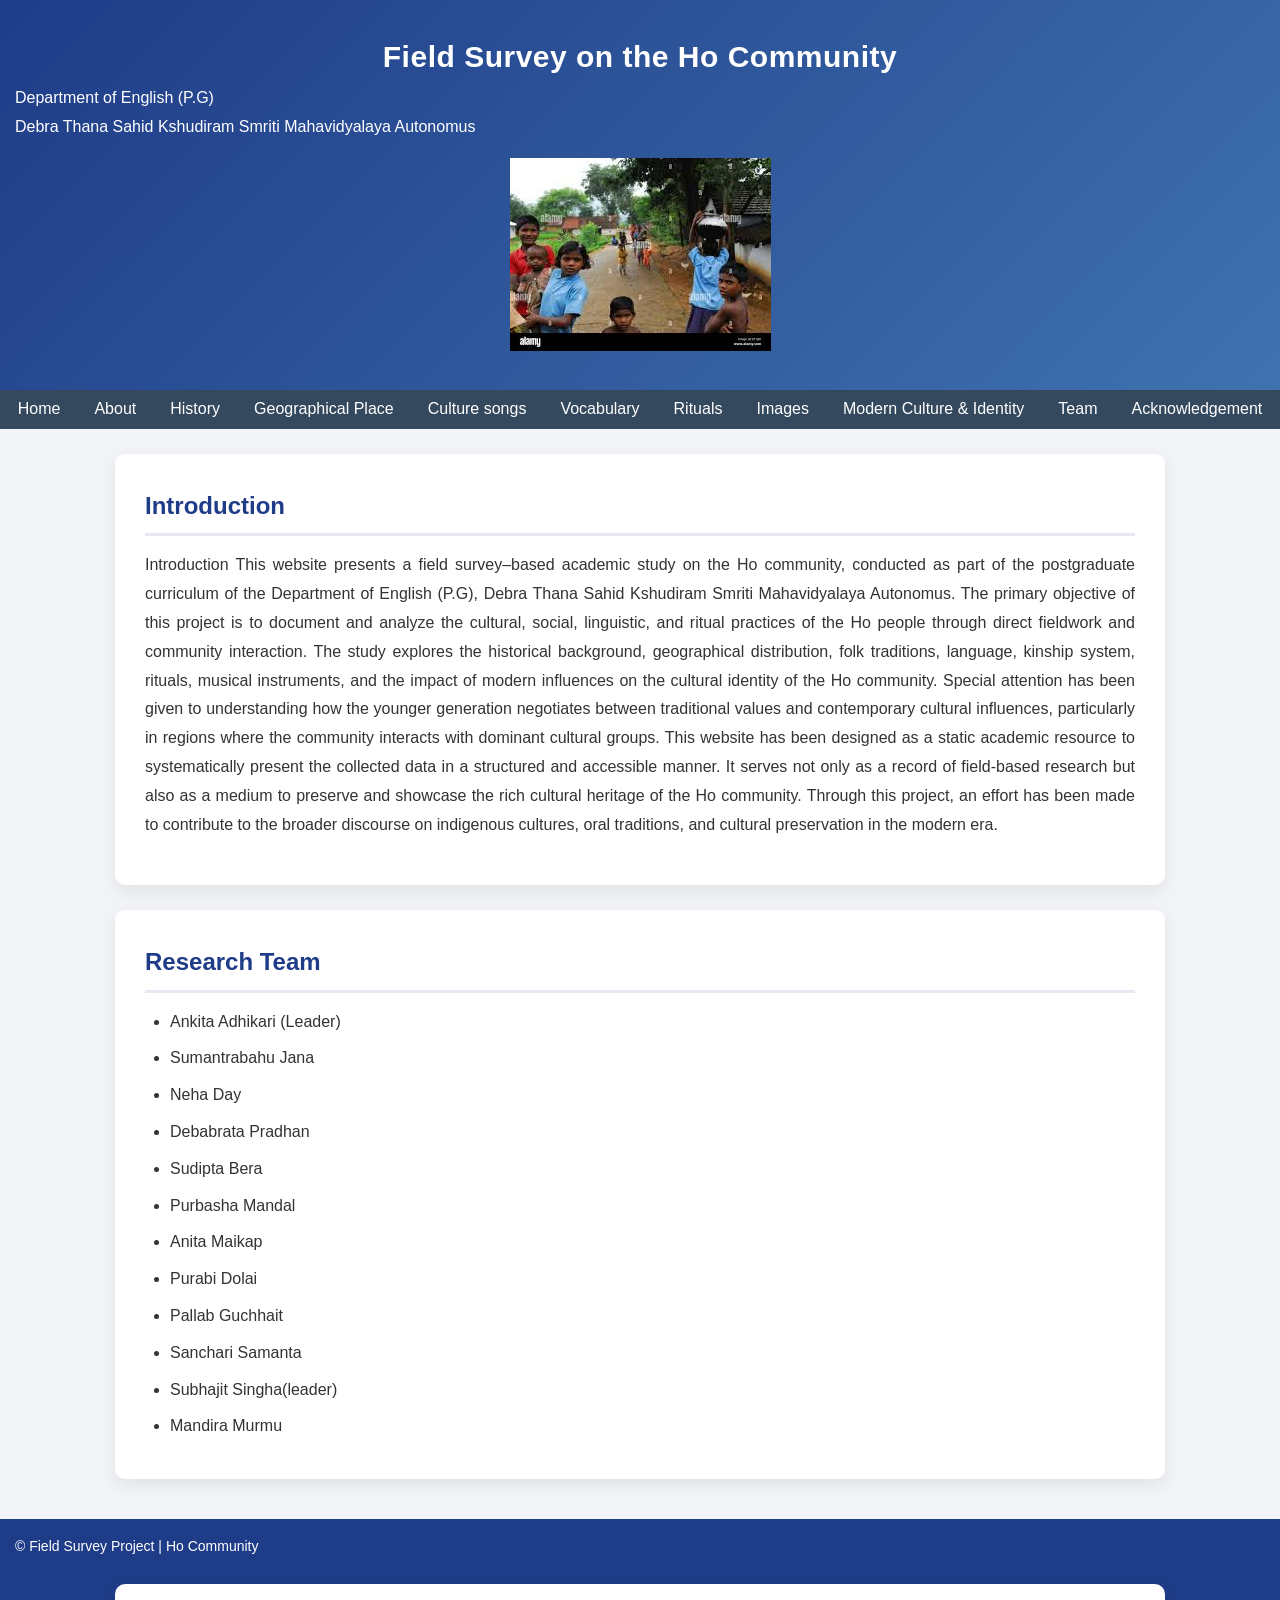
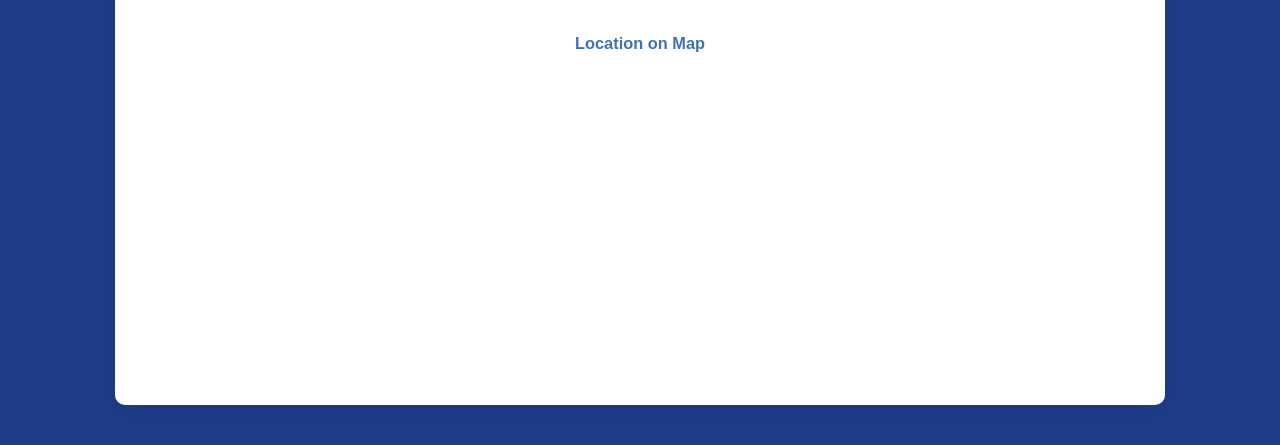
==== index.html @ 159a547c "Update and rename Index.html to index.html" ====
<!DOCTYPE html>
<html lang="en">
<head>
    <meta charset="UTF-8">
    <title>Ho Community Field Survey</title>
    <link rel="stylesheet" href="style.css">
</head>
<body>

<header>
    <h1>Field Survey on the Ho Community</h1>
    <p>Department of English (P.G)  <br>
    Debra Thana Sahid Kshudiram Smriti Mahavidyalaya Autonomus</p>
    <img src="images.jpeg" class="Ho Community">
</header>

<nav>
    <ul>
        <li><a href="Index.html">Home</a></li>
        <li><a href="about.html">About</a></li>
        <li><a href="history.html">History</a></li>
        <li><a href="grographcal.html">Geographical Place</a></li>
        <li><a href="culture.html">Culture songs </a></li>
        <li><a href="Vocabulary.html">Vocabulary</a></li>
        <li><a href="rituals.html">Rituals</a></li>
        <li><a href="gallery.html">Images</a></li>
        <li><a href="modern_context.html">Modern Culture & Identity</a></li>
        <li><a href="team.html">Team</a></li>
        <li><a href="acknowladgemant.html">Acknowledgement</a></li>
    </ul>
</nav>

<section id="home">
    <h2>Introduction</h2>
    <p>Introduction

This website presents a field survey–based academic study on the Ho community, conducted as part of the postgraduate curriculum of the Department of English (P.G), Debra Thana Sahid Kshudiram Smriti Mahavidyalaya Autonomus. The primary objective of this project is to document and analyze the cultural, social, linguistic, and ritual practices of the Ho people through direct fieldwork and community interaction.

The study explores the historical background, geographical distribution, folk traditions, language, kinship system, rituals, musical instruments, and the impact of modern influences on the cultural identity of the Ho community. Special attention has been given to understanding how the younger generation negotiates between traditional values and contemporary cultural influences, particularly in regions where the community interacts with dominant cultural groups.

This website has been designed as a static academic resource to systematically present the collected data in a structured and accessible manner. It serves not only as a record of field-based research but also as a medium to preserve and showcase the rich cultural heritage of the Ho community. Through this project, an effort has been made to contribute to the broader discourse on indigenous cultures, oral traditions, and cultural preservation in the modern era.</p>
</section>


<section id="team">
    <h2>Research Team</h2>
    <ul>
        <li>Ankita Adhikari (Leader)</li>
        <li>Sumantrabahu Jana</li>
        <li>Neha Day</li>
        <li>Debabrata Pradhan</li>
        <li>Sudipta Bera</li>
        <li>Purbasha Mandal</li>
        <li>Anita Maikap</li>
        <li>Purabi Dolai</li>
        <li>Pallab Guchhait</li>
        <li>Sanchari Samanta</li>
        <li>Subhajit Singha(leader)</li>
        <li>Mandira Murmu</li>
    </ul>
</section>




<footer>
    <p>© Field Survey Project | Ho Community</p>
   <section id="map-footer">
    <h3>Location on Map</h3>
    <iframe
        src="https://www.google.com/maps/embed?pb=!1m18!1m12!1m3!1d3715.9794122094776!2d87.71892231500266!3d22.44898888521451!2m3!1f0!2f0!3f0!3m2!1i1024!2i768!4f13.1!3m3!1m2!1s0x3a020ea9a8ed7b1f%3A0x48bf41ae62b59c6b!2sHo%20Community%20Region!5e0!3m2!1sen!2sin!4v1700872222222!5m2!1sen!2sin"
        width="100%"
        height="300"
        style="border:0;"
        allowfullscreen=""
        loading="lazy"
        referrerpolicy="no-referrer-when-downgrade">
    </iframe>
</section>

</footer>

</body>
</html>
---- style.css ----
body {
    font-family: Arial, sans-serif;
    margin: 0;
    background: #f4f4f4;
}

header {
    background: #2c3e50;
    color: white;
    padding: 20px;
    text-align: center;
}

nav {
    background: #34495e;
}

nav ul {
    list-style: none;
    margin: 0;
    padding: 0;
    display: flex;
    flex-wrap: wrap;
    justify-content: center;
}

nav ul li {
    margin: 5px;
}

nav ul li a {
    color: white;
    text-decoration: none;
    padding: 8px 12px;
}

nav ul li a:hover {
    background: #1abc9c;
}

section {
    padding: 20px;
    background: white;
    margin: 10px;
}

footer {
    text-align: center;
    background: #2c3e50;
    color: white;
    padding: 10px;
}

/* ===== GALLERY STYLES ===== */

.gallery-grid {
    display: grid;
    grid-template-columns: repeat(auto-fit, minmax(220px, 1fr));
    gap: 20px;
    padding: 20px;
}

.gallery-item {
    text-align: center;
    background: #fafafa;
    padding: 15px;
    border-radius: 8px;
    box-shadow: 0 2px 6px rgba(0,0,0,0.1);
}

.gallery-item img {
    width: 100%;
    max-width: 250px;
    height: auto;
    border-radius: 6px;
    display: block;
    margin: 0 auto 10px;
}

.gallery-item h3 {
    margin: 10px 0 5px;
    color: #2c3e50;
}

.gallery-item p {
    font-size: 14px;
    color: #555;
}

/* Mobile friendly spacing */
@media (max-width: 600px) {
    .gallery-item {
        padding: 10px;
    }
}

/* ===============================
   RESET & GLOBAL
================================ */

* {
    margin: 0;
    padding: 0;
    box-sizing: border-box;
}

body {
    font-family: "Segoe UI", Tahoma, Arial, sans-serif;
    background-color: #f2f4f7;
    color: #333;
    line-height: 1.8;
}

/* ===============================
   HEADER
================================ */

header {
    background: linear-gradient(135deg, #1f3c88, #3f72af);
    color: #fff;
    padding: 30px 15px;
    text-align: center;
}

header h1 {
    font-size: 30px;
    letter-spacing: 0.5px;
}

/* ===============================
   SECTION (CONTENT BOX)
================================ */

section {
    max-width: 1050px;
    margin: 25px auto;
    background: #ffffff;
    padding: 30px;
    border-radius: 10px;
    box-shadow: 0 6px 18px rgba(0,0,0,0.08);
}

section h2 {
    color: #1f3c88;
    margin-bottom: 15px;
    padding-bottom: 6px;
    border-bottom: 3px solid #e6e9f0;
}

section h3 {
    color: #3f72af;
    margin-top: 15px;
    margin-bottom: 8px;
}

/* ===============================
   TEXT & LIST
================================ */

p {
    margin-bottom: 16px;
    text-align: justify;
}

ul {
    padding-left: 25px;
}

ul li {
    margin-bottom: 8px;
}

/* ===============================
   TABLE
================================ */

table {
    width: 100%;
    border-collapse: collapse;
    margin-top: 20px;
}

table th,
table td {
    border: 1px solid #cfd6e0;
    padding: 12px;
}

table th {
    background-color: #e9edf5;
    color: #1f3c88;
}

/* ===============================
   GALLERY
================================ */

.gallery-grid {
    display: grid;
    grid-template-columns: repeat(auto-fit, minmax(230px, 1fr));
    gap: 25px;
}

.gallery-item {
    background: #fafafa;
    padding: 18px;
    border-radius: 10px;
    text-align: center;
    transition: transform 0.3s ease, box-shadow 0.3s ease;
}

.gallery-item:hover {
    transform: translateY(-5px);
    box-shadow: 0 10px 20px rgba(0,0,0,0.12);
}

.gallery-item img {
    width: 100%;
    max-width: 260px;
    border-radius: 8px;
    margin-bottom: 12px;
}

.gallery-item h3 {
    margin-bottom: 6px;
    color: #1f3c88;
}

.gallery-item p {
    font-size: 14px;
    color: #555;
}

/* ===============================
   TEAM LIST
================================ */

section ul li strong {
    color: #1f3c88;
}

/* ===============================
   FOOTER
================================ */

footer {
    background: #1f3c88;
    color: #ffffff;
    text-align: center;
    padding: 15px;
    margin-top: 40px;
    font-size: 14px;
}

/* ===============================
   RESPONSIVE (MOBILE)
================================ */

@media (max-width: 768px) {

    header h1 {
        font-size: 24px;
    }

    section {
        padding: 20px;
        margin: 18px;
    }

    table th,
    table td {
        font-size: 14px;
    }
}

/* ===============================
   AUTO LEGEND (NO HTML CHANGE)
================================ */

/* Only for map cards */
.map-item {
    position: relative;
}

/* Legend box generated by CSS */
.map-item::after {
    content: "Legend:\A\A■ West Medinipur\A■ Jhargram\A■ Purulia\A■ Bankura\A■ Bardhaman";
    white-space: pre-line;
    display: block;
    margin-top: 15px;
    padding: 14px;
    background: #eef2f8;
    border-left: 5px solid #1f3c88;
    border-radius: 8px;
    font-size: 14px;
    color: #333;
}

/* ===============================
   MAP HOVER HIGHLIGHT (SAFE)
================================ */

.map-item img {
    transition: transform 0.3s ease, box-shadow 0.3s ease;
}

.map-item:hover img {
    transform: scale(1.03);
    box-shadow: 0 10px 25px rgba(31, 60, 136, 0.35);
}

.map-item:hover {
    border: 2px solid #1f3c88;
}
.district-map path {
    transition: fill 0.3s ease;
}

.district-map path:hover {
    fill: #ffd166;   /* highlight color */
    cursor: pointer;
}
/* ===============================
   GIF MAP HOVER EFFECT
================================ */

/* Target all map images */
img[alt*="map"], 
img[src$=".gif"] {
    transition: transform 0.4s ease, box-shadow 0.4s ease, filter 0.4s ease;
    border-radius: 10px;
}

/* Hover effect */
img[alt*="map"]:hover,
img[src$=".gif"]:hover {
    transform: scale(1.05);
    box-shadow: 0 12px 30px rgba(31, 60, 136, 0.4);
    filter: contrast(1.1) brightness(1.05);
    cursor: pointer;
}
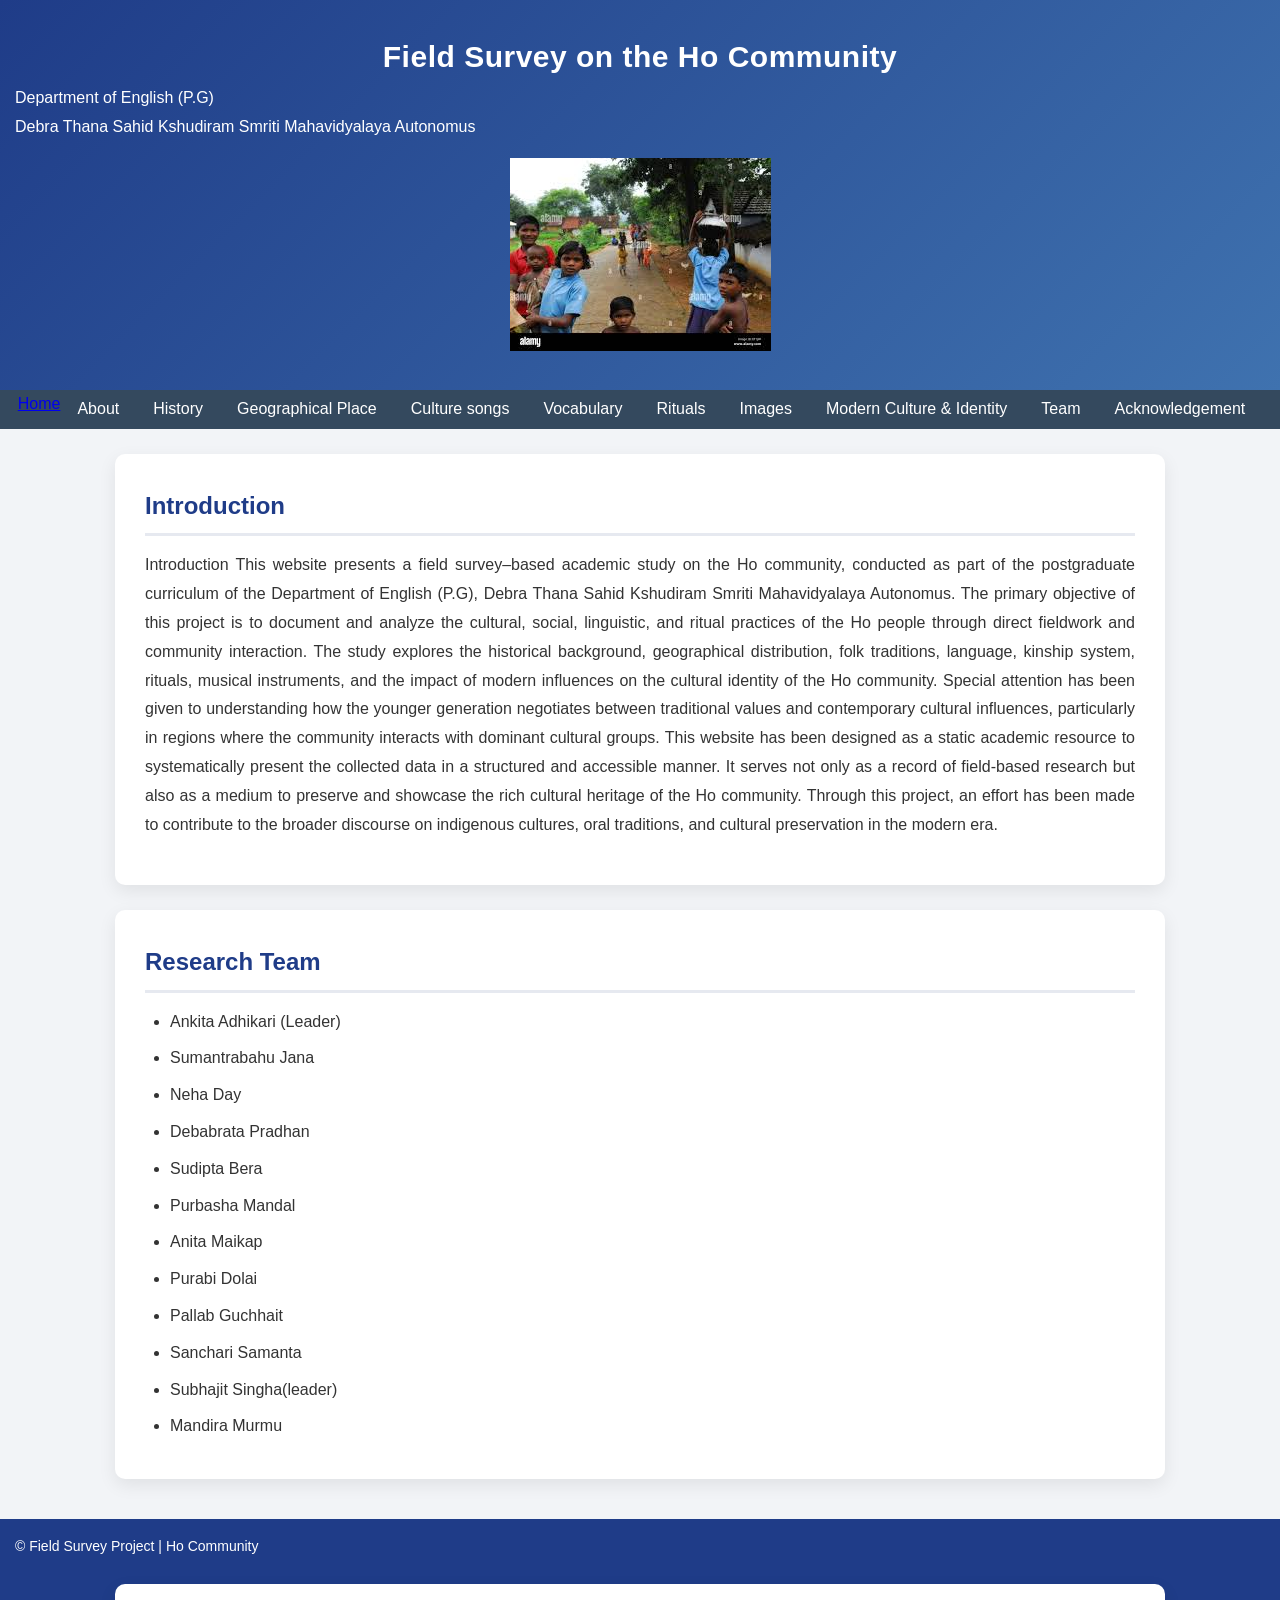
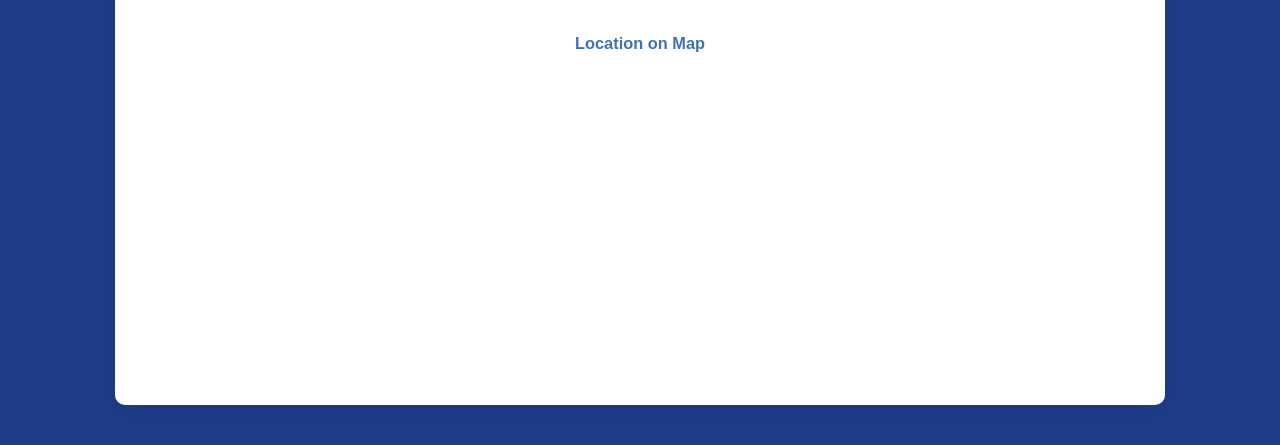
==== commit f93ba866: "Add files via upload" ====
--- a/index.html
+++ b/index.html
@@ -16,7 +16,8 @@
 
 <nav>
     <ul>
-        <li><a href="Index.html">Home</a></li>
+        
+       <a href="index.html">Home</a>
         <li><a href="about.html">About</a></li>
         <li><a href="history.html">History</a></li>
         <li><a href="grographcal.html">Geographical Place</a></li>
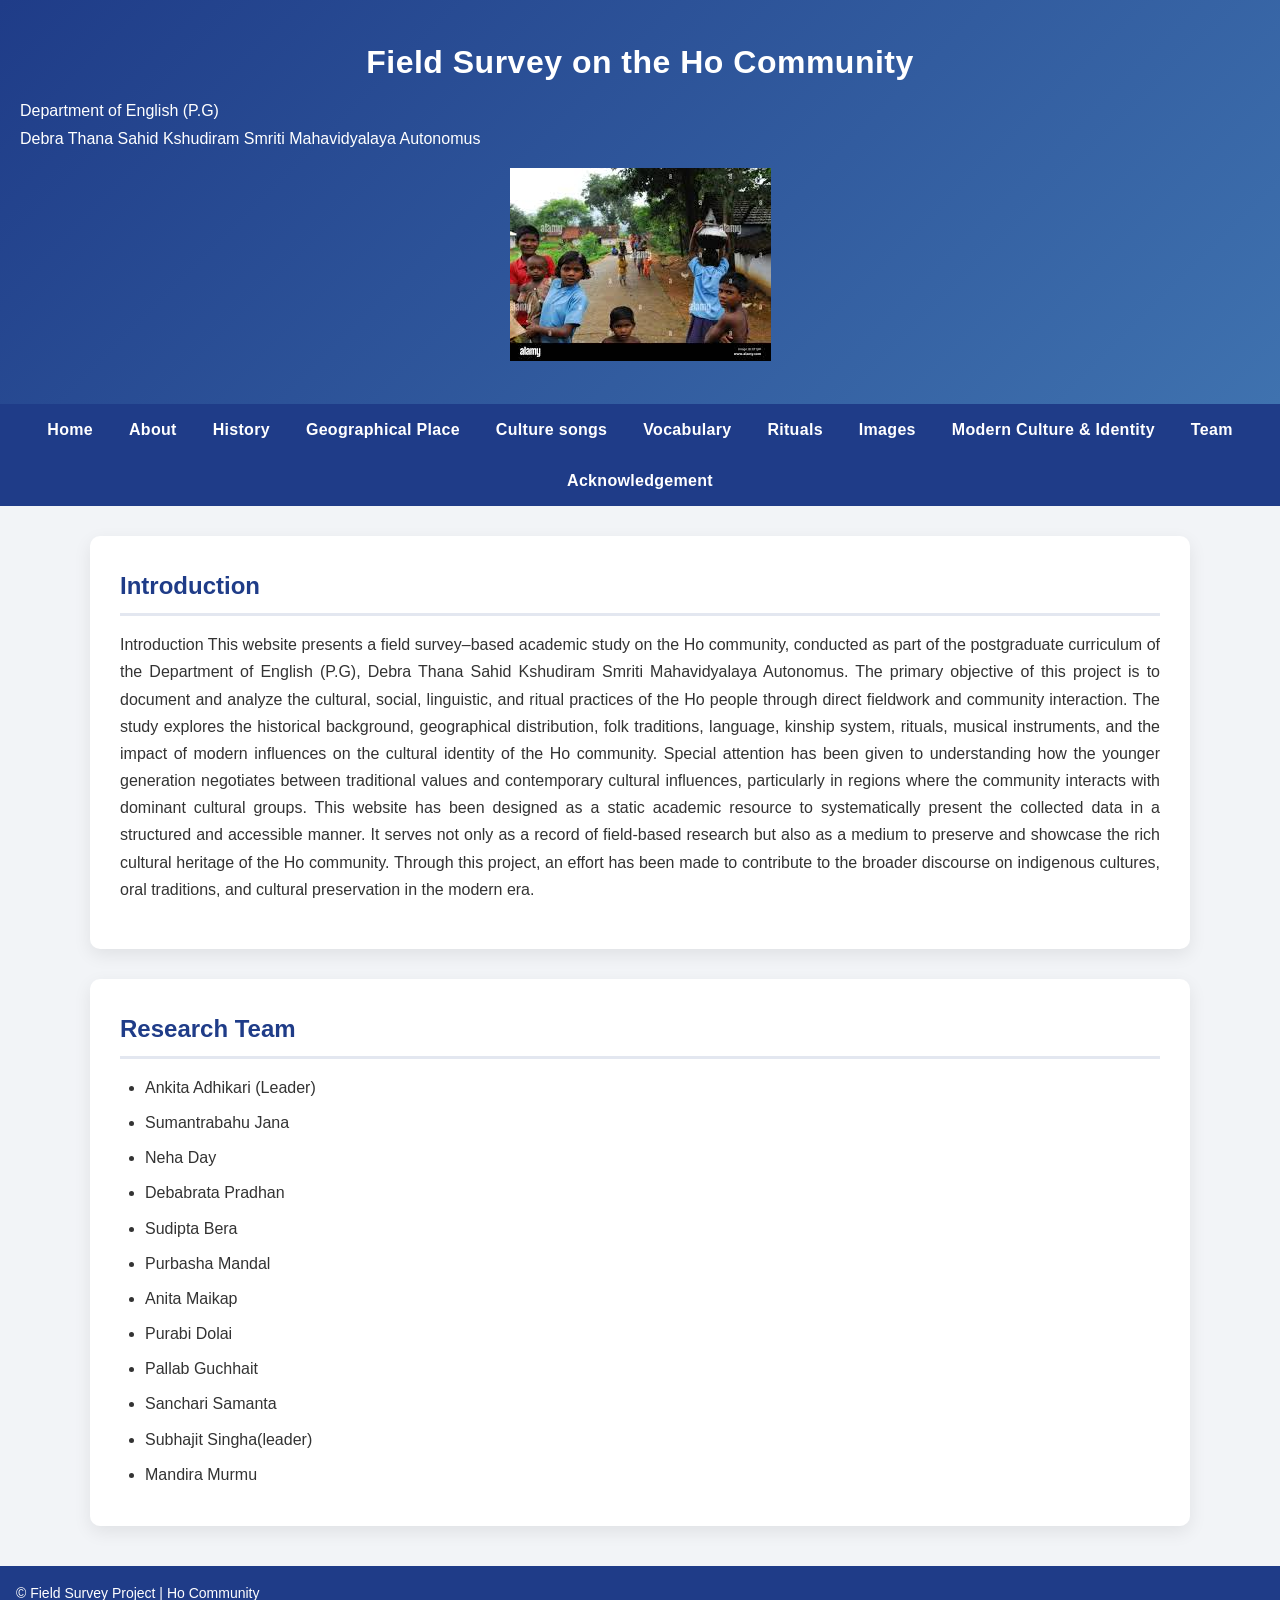
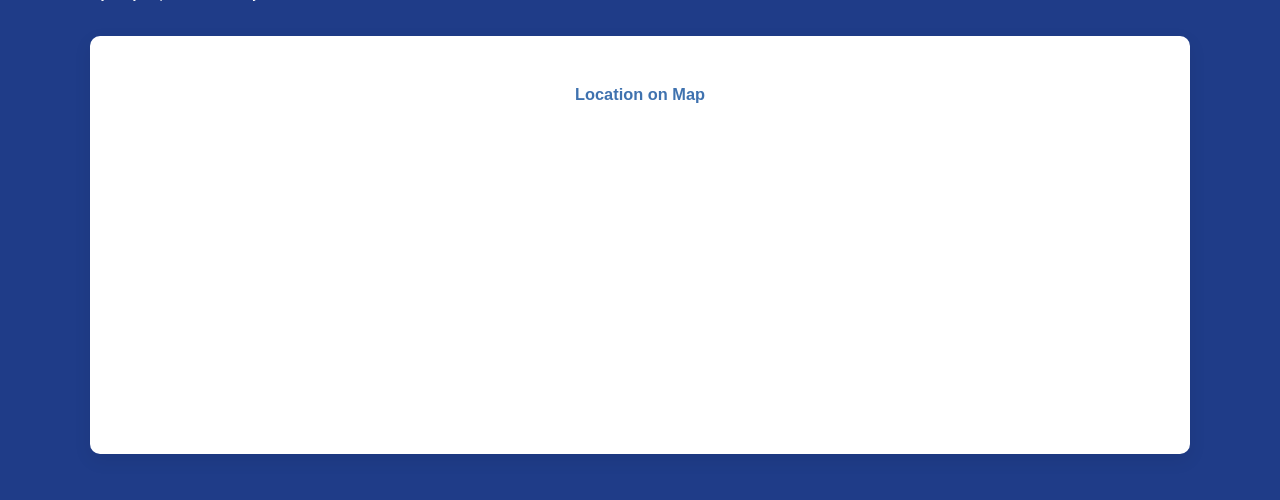
==== commit 39a88f1c: "Add files via upload" ====
--- a/index.html
+++ b/index.html
@@ -17,7 +17,7 @@
 <nav>
     <ul>
         
-       <a href="index.html">Home</a>
+      <li><a href="index.html">Home</a></li>
         <li><a href="about.html">About</a></li>
         <li><a href="history.html">History</a></li>
         <li><a href="grographcal.html">Geographical Place</a></li>
--- a/style.css
+++ b/style.css
@@ -296,30 +296,7 @@
     color: #333;
 }
 
-/* ===============================
-   MAP HOVER HIGHLIGHT (SAFE)
-================================ */
-
-.map-item img {
-    transition: transform 0.3s ease, box-shadow 0.3s ease;
-}
-
-.map-item:hover img {
-    transform: scale(1.03);
-    box-shadow: 0 10px 25px rgba(31, 60, 136, 0.35);
-}
-
-.map-item:hover {
-    border: 2px solid #1f3c88;
-}
-.district-map path {
-    transition: fill 0.3s ease;
-}
-
-.district-map path:hover {
-    fill: #ffd166;   /* highlight color */
-    cursor: pointer;
-}
+
 /* ===============================
    GIF MAP HOVER EFFECT
 ================================ */
@@ -339,3 +316,276 @@
     filter: contrast(1.1) brightness(1.05);
     cursor: pointer;
 }
+/* Navbar links */
+nav ul li a {
+    color: #ffffff;
+    text-decoration: none;
+    padding: 10px 14px;
+    display: inline-block;
+    transition: all 0.3s ease;
+}
+
+/* Hover effect */
+nav ul li a:hover {
+    background-color: #ffffff;
+    color: #1f3c88;
+    border-radius: 4px;
+}
+
+/* Active / Home page highlight */
+nav ul li a.active {
+    background-color: #f4d03f;
+    color: #1f3c88;
+    font-weight: bold;
+    border-radius: 4px;
+}
+
+/* FORCE navbar visibility fix */
+nav {
+    background-color: #2c3e50;
+}
+
+nav ul {
+    display: flex;
+    justify-content: center;
+    list-style: none;
+    padding: 0;
+    margin: 0;
+}
+
+nav ul li {
+    margin: 0 10px;
+}
+
+nav ul li a {
+    color: #ffffff !important;   /* THIS IS THE KEY */
+    font-size: 16px;
+    font-weight: 500;
+    padding: 10px 15px;
+    text-decoration: none;
+}
+
+/* Hover */
+nav ul li a:hover {
+    background-color: #ffffff;
+    color: #2c3e50 !important;
+    border-radius: 5px;
+}
+
+/* ===============================
+   FINAL NAVBAR FIX (DO NOT REMOVE)
+================================ */
+
+nav {
+    background-color: #1f3c88 !important;
+}
+
+nav ul {
+    display: flex;
+    justify-content: center;
+    align-items: center;
+}
+
+nav ul li a {
+    color: #ffffff !important;
+    background-color: transparent !important;
+    font-weight: 600;
+    letter-spacing: 0.3px;
+}
+
+/* Hover effect */
+nav ul li a:hover {
+    background-color: #ffffff !important;
+    color: #1f3c88 !important;
+    border-radius: 6px;
+}
+
+/* Explicitly force Home visibility */
+nav ul li:first-child a {
+    color: #ffffff !important;
+}
+
+
+/* ===============================
+   RESET
+================================ */
+* {
+    margin: 0;
+    padding: 0;
+    box-sizing: border-box;
+}
+
+/* ===============================
+   BODY
+================================ */
+body {
+    font-family: "Segoe UI", Arial, sans-serif;
+    background-color: #f2f4f7;
+    color: #333;
+    line-height: 1.7;
+}
+
+/* ===============================
+   HEADER
+================================ */
+header {
+    background: linear-gradient(135deg, #1f3c88, #3f72af);
+    color: #ffffff;
+    padding: 35px 20px;
+    text-align: center;
+}
+
+header h1 {
+    font-size: 32px;
+    margin-bottom: 8px;
+}
+
+/* ===============================
+   NAVBAR (PROBLEM SOLVER)
+================================ */
+nav {
+    background-color: #0f2a5f;
+}
+
+nav ul {
+    list-style: none;
+    display: flex;
+    justify-content: center;
+    flex-wrap: wrap;
+}
+
+nav ul li {
+    margin: 0;
+}
+
+nav ul li a {
+    display: block;
+    padding: 12px 18px;
+    color: #ffffff;
+    text-decoration: none;
+    font-size: 16px;
+    font-weight: 600;
+    transition: background 0.3s, color 0.3s;
+}
+
+/* Hover */
+nav ul li a:hover {
+    background-color: #ffffff;
+    color: #0f2a5f;
+}
+
+/* ===============================
+   SECTION
+================================ */
+section {
+    max-width: 1100px;
+    margin: 30px auto;
+    background: #ffffff;
+    padding: 30px;
+    border-radius: 10px;
+    box-shadow: 0 6px 18px rgba(0,0,0,0.08);
+}
+
+section h2 {
+    color: #1f3c88;
+    margin-bottom: 15px;
+    border-bottom: 3px solid #e3e7f0;
+    padding-bottom: 6px;
+}
+
+/* ===============================
+   TEXT
+================================ */
+p {
+    margin-bottom: 16px;
+    text-align: justify;
+}
+
+ul {
+    padding-left: 25px;
+}
+
+ul li {
+    margin-bottom: 8px;
+}
+
+/* ===============================
+   TABLE
+================================ */
+table {
+    width: 100%;
+    border-collapse: collapse;
+    margin-top: 20px;
+}
+
+table th,
+table td {
+    border: 1px solid #ccd3e0;
+    padding: 12px;
+}
+
+table th {
+    background-color: #eef2f9;
+    color: #1f3c88;
+}
+
+/* ===============================
+   GALLERY
+================================ */
+.gallery-grid {
+    display: grid;
+    grid-template-columns: repeat(auto-fit, minmax(230px, 1fr));
+    gap: 25px;
+}
+
+.gallery-item {
+    background: #fafafa;
+    padding: 18px;
+    border-radius: 10px;
+    text-align: center;
+    box-shadow: 0 4px 12px rgba(0,0,0,0.1);
+}
+
+.gallery-item img {
+    width: 100%;
+    max-width: 260px;
+    border-radius: 8px;
+    margin-bottom: 10px;
+}
+
+/* ===============================
+   FOOTER
+================================ */
+footer {
+    background-color: #1f3c88;
+    color: #ffffff;
+    text-align: center;
+    padding: 16px;
+    margin-top: 40px;
+    font-size: 14px;
+}
+
+/* ===============================
+   RESPONSIVE
+================================ */
+@media (max-width: 768px) {
+    header h1 {
+        font-size: 24px;
+    }
+
+    nav ul li a {
+        padding: 10px 14px;
+        font-size: 15px;
+    }
+
+    section {
+        margin: 18px;
+        padding: 20px;
+    }
+}
+
+/* FIX for invisible Home (visited link issue) */
+nav ul li a:link,
+nav ul li a:visited {
+    color: #ffffff !important;
+}
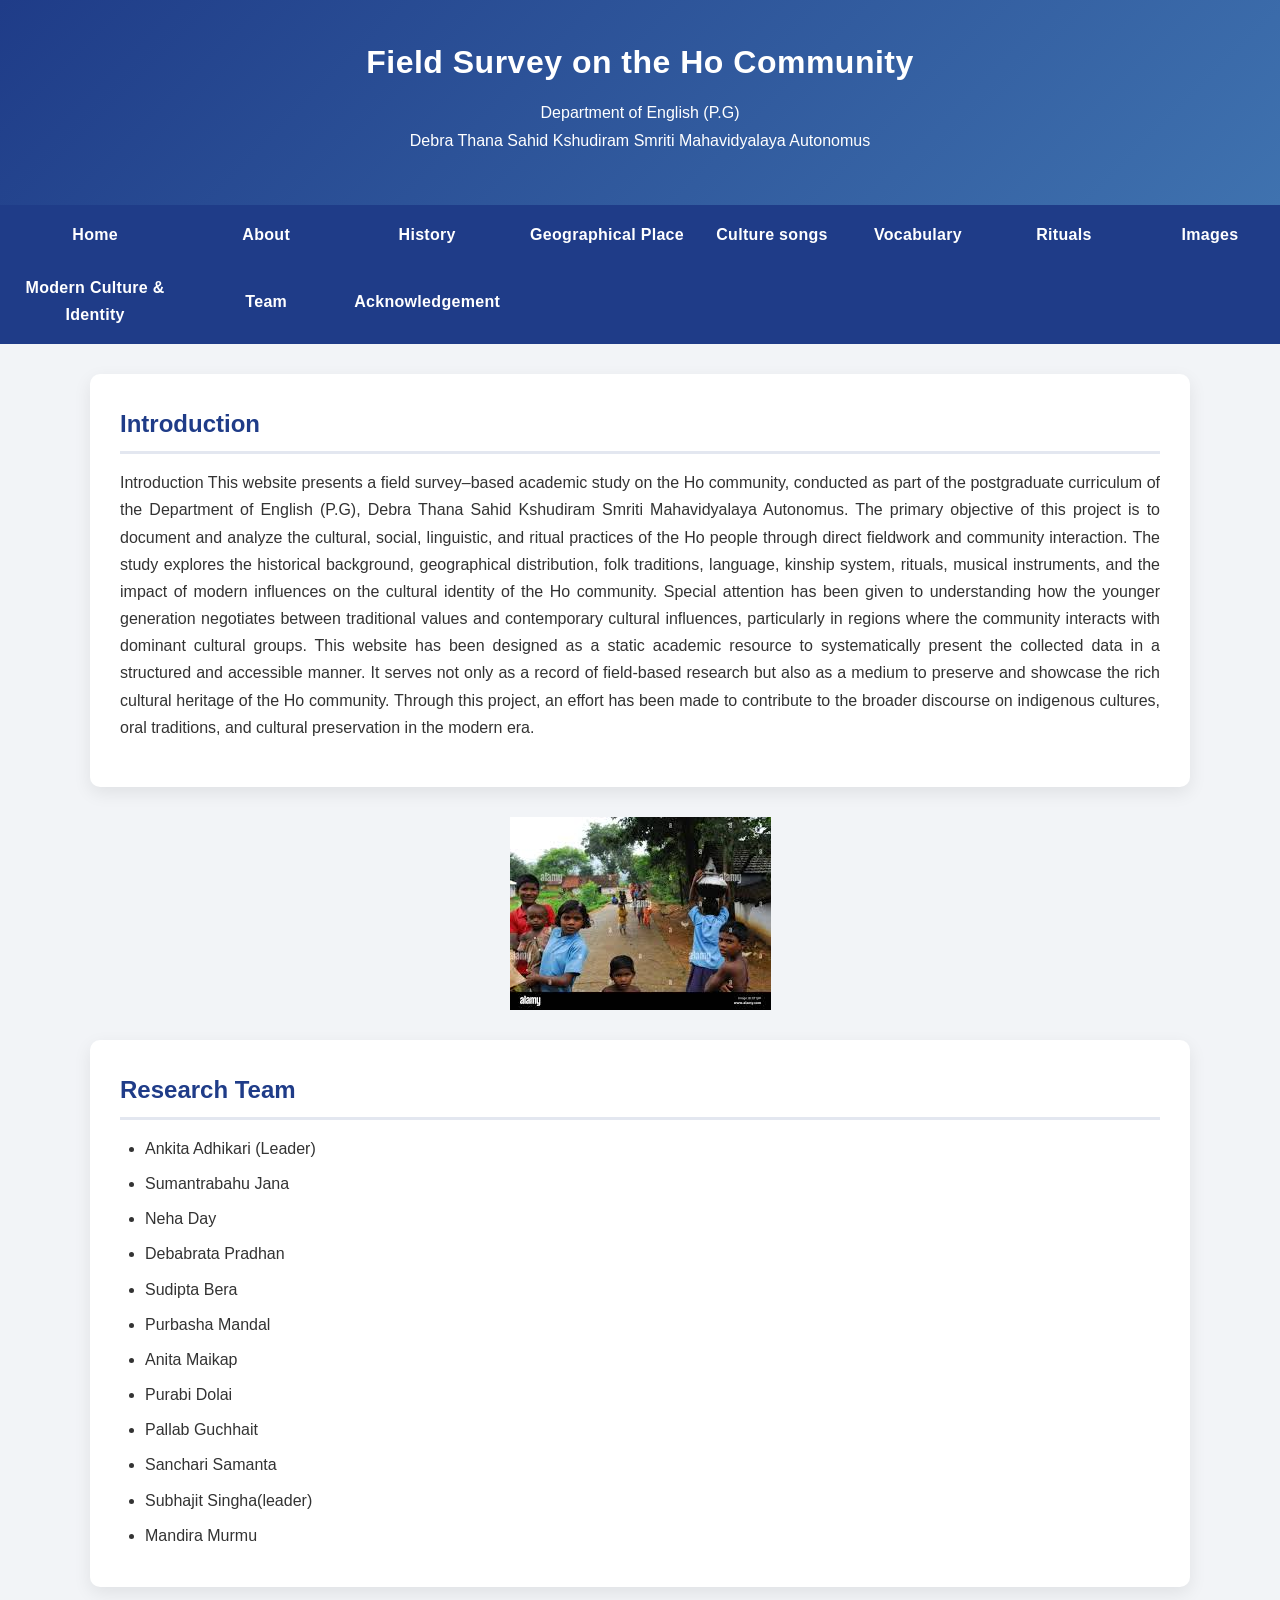
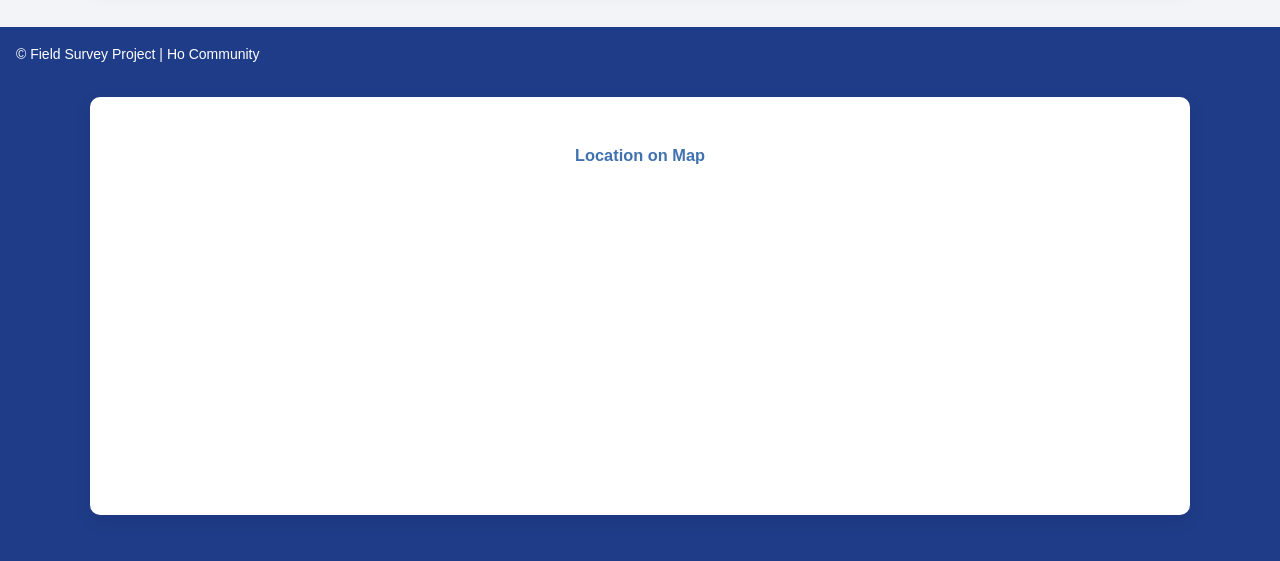
==== commit 166a4da0: "Add files via upload" ====
--- a/index.html
+++ b/index.html
@@ -11,7 +11,7 @@
     <h1>Field Survey on the Ho Community</h1>
     <p>Department of English (P.G)  <br>
     Debra Thana Sahid Kshudiram Smriti Mahavidyalaya Autonomus</p>
-    <img src="images.jpeg" class="Ho Community">
+    
 </header>
 
 <nav>
@@ -41,7 +41,7 @@
 
 This website has been designed as a static academic resource to systematically present the collected data in a structured and accessible manner. It serves not only as a record of field-based research but also as a medium to preserve and showcase the rich cultural heritage of the Ho community. Through this project, an effort has been made to contribute to the broader discourse on indigenous cultures, oral traditions, and cultural preservation in the modern era.</p>
 </section>
-
+ <img src="images.jpeg" class="Ho Community">
 
 <section id="team">
     <h2>Research Team</h2>
--- a/style.css
+++ b/style.css
@@ -589,3 +589,109 @@
 nav ul li a:visited {
     color: #ffffff !important;
 }
+
+/* ===== FINAL NAVBAR LAYOUT FIX ===== */
+
+/* Prevent unwanted wrapping gap */
+nav ul {
+    flex-wrap: nowrap !important;
+    overflow-x: auto;
+}
+
+/* Remove any empty space / ghost box */
+nav ul::after {
+    content: none !important;
+}
+
+/* Ensure no empty flex items */
+nav ul li {
+    white-space: nowrap;
+}
+
+/* Hide scrollbar (optional but clean) */
+nav ul::-webkit-scrollbar {
+    display: none;
+}
+
+/* ===== ABSOLUTE FINAL NAV FIX ===== */
+
+/* Remove flex completely */
+nav ul {
+    display: block !important;
+    text-align: center;
+}
+
+/* Make menu items inline */
+nav ul li {
+    display: inline-block !important;
+    margin: 0;
+}
+
+/* Link styling */
+nav ul li a {
+    display: inline-block;
+    padding: 12px 16px;
+    color: #ffffff !important;
+    text-decoration: none;
+    font-weight: 600;
+}
+
+/* Hover */
+nav ul li a:hover {
+    background-color: #ffffff;
+    color: #1f3c88 !important;
+    border-radius: 6px;
+}
+
+/* ===============================
+   FINAL STABLE NAVBAR (NO BUG)
+================================ */
+
+/* Force clean container */
+nav {
+    background-color: #1f3c88;
+    padding: 6px 0;
+}
+
+/* Use grid instead of flex */
+nav ul {
+    display: grid !important;
+    grid-template-columns: repeat(auto-fit, minmax(140px, auto));
+    justify-content: center;
+    gap: 6px;
+    list-style: none;
+    padding: 0;
+    margin: 0;
+}
+
+/* Menu items */
+nav ul li {
+    text-align: center;
+}
+
+/* Links */
+nav ul li a {
+    display: block;
+    padding: 10px 12px;
+    color: #ffffff !important;
+    text-decoration: none;
+    font-weight: 600;
+    border-radius: 6px;
+    white-space: normal;   /* allow wrap */
+}
+
+img {
+    display: block;
+    margin: 30px auto;
+}
+
+header {
+    text-align: center;
+}
+
+header p {
+    text-align: center;
+    margin-top: 10px;
+    font-size: 16px;
+}
+
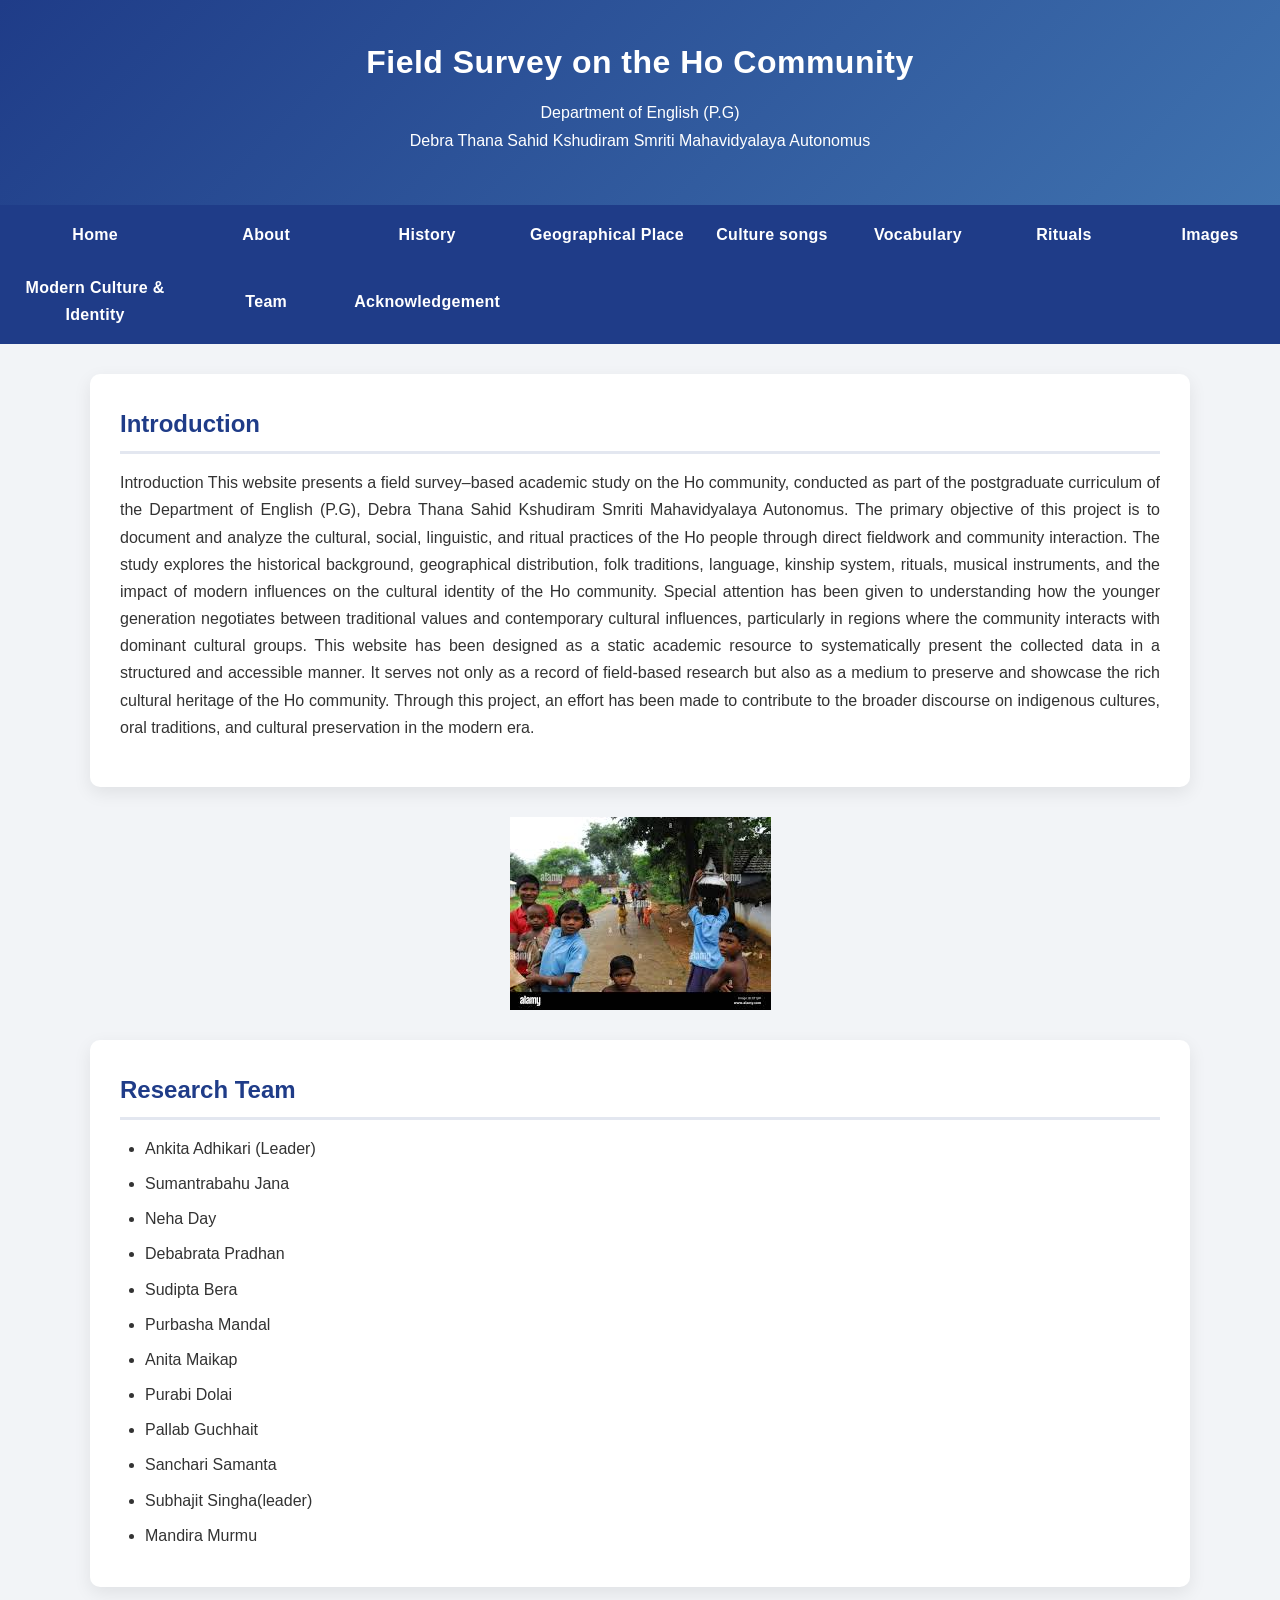
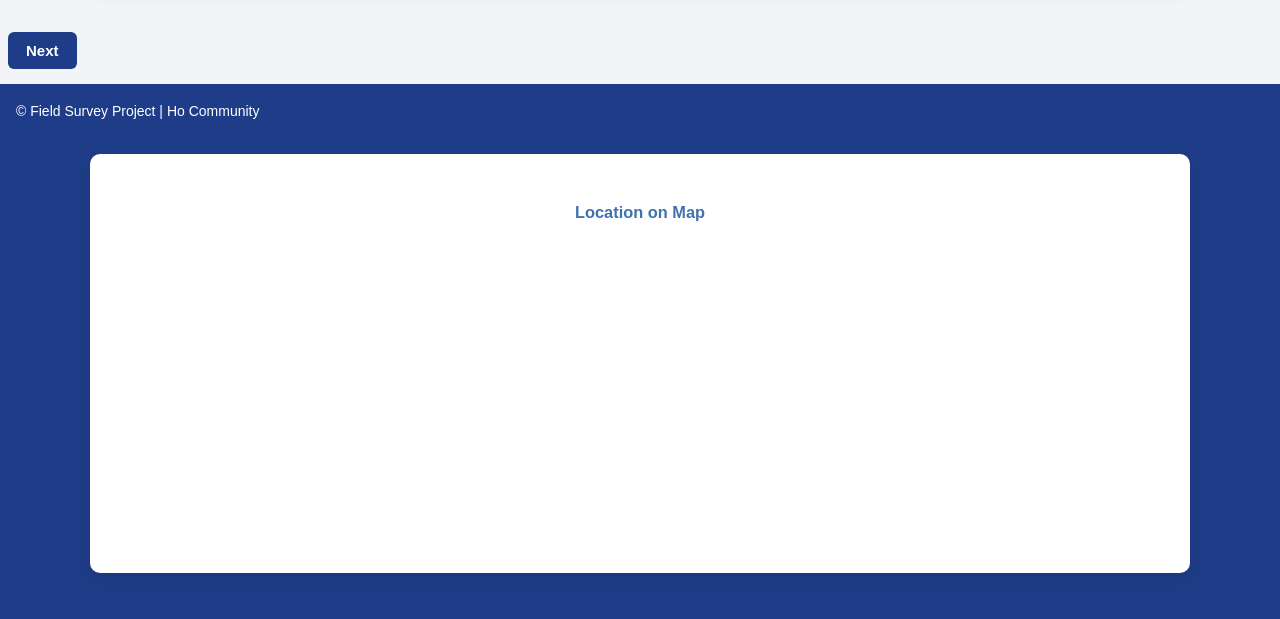
==== commit 2029d951: "Add files via upload" ====
--- a/index.html
+++ b/index.html
@@ -60,10 +60,10 @@
         <li>Mandira Murmu</li>
     </ul>
 </section>
-
-
-
-
+<button>
+    <a href="about.html">Next</a>
+</button>
+<br>
 <footer>
     <p>© Field Survey Project | Ho Community</p>
    <section id="map-footer">
--- a/style.css
+++ b/style.css
@@ -695,3 +695,117 @@
     font-size: 16px;
 }
 
+/* ===============================
+   PAGE NAVIGATION BUTTONS
+================================ */
+
+button {
+    background-color: #1f3c88;
+    border: none;
+    border-radius: 6px;
+    margin: 15px 8px;
+    padding: 0;
+    transition: all 0.3s ease;
+}
+
+/* Anchor inside button */
+button a {
+    display: block;
+    padding: 10px 18px;
+    color: #ffffff;
+    text-decoration: none;
+    font-size: 15px;
+    font-weight: 600;
+}
+
+/* Hover effect */
+button:hover {
+    background-color: #ffffff;
+    border: 1px solid #1f3c88;
+}
+
+button:hover a {
+    color: #1f3c88;
+}
+
+/* Center alignment */
+button {
+    cursor: pointer;
+}
+
+/* Mobile friendly */
+@media (max-width: 600px) {
+    button a {
+        padding: 9px 14px;
+        font-size: 14px;
+    }
+}
+
+
+button {
+    display: inline-block;
+}
+
+button:nth-of-type(1) {
+    float: left;
+}
+
+button:nth-of-type(2) {
+    display: block;
+    margin: 20px auto;
+}
+
+button:nth-of-type(3) {
+    float: right;
+}
+
+
+/* ===============================
+   ARROW NAV BUTTON STYLE
+================================ */
+
+.page-nav {
+    display: grid;
+    grid-template-columns: 1fr auto 1fr;
+    align-items: center;
+    margin: 40px 0;
+}
+
+/* Left, center, right alignment */
+.page-nav button:first-child {
+    justify-self: start;
+}
+
+.page-nav button:nth-child(2) {
+    justify-self: center;
+}
+
+.page-nav button:last-child {
+    justify-self: end;
+}
+
+/* Smooth arrow spacing */
+.page-nav button a {
+    letter-spacing: 0.3px;
+}
+
+
+/* ===============================
+   MOBILE BUTTON STACK (NO HTML CHANGE)
+================================ */
+
+@media (max-width: 600px) {
+
+    button {
+        display: block;
+        width: 100%;
+        max-width: 260px;
+        margin: 10px auto;
+    }
+
+    button a {
+        display: block;
+        text-align: center;
+        width: 100%;
+    }
+}
